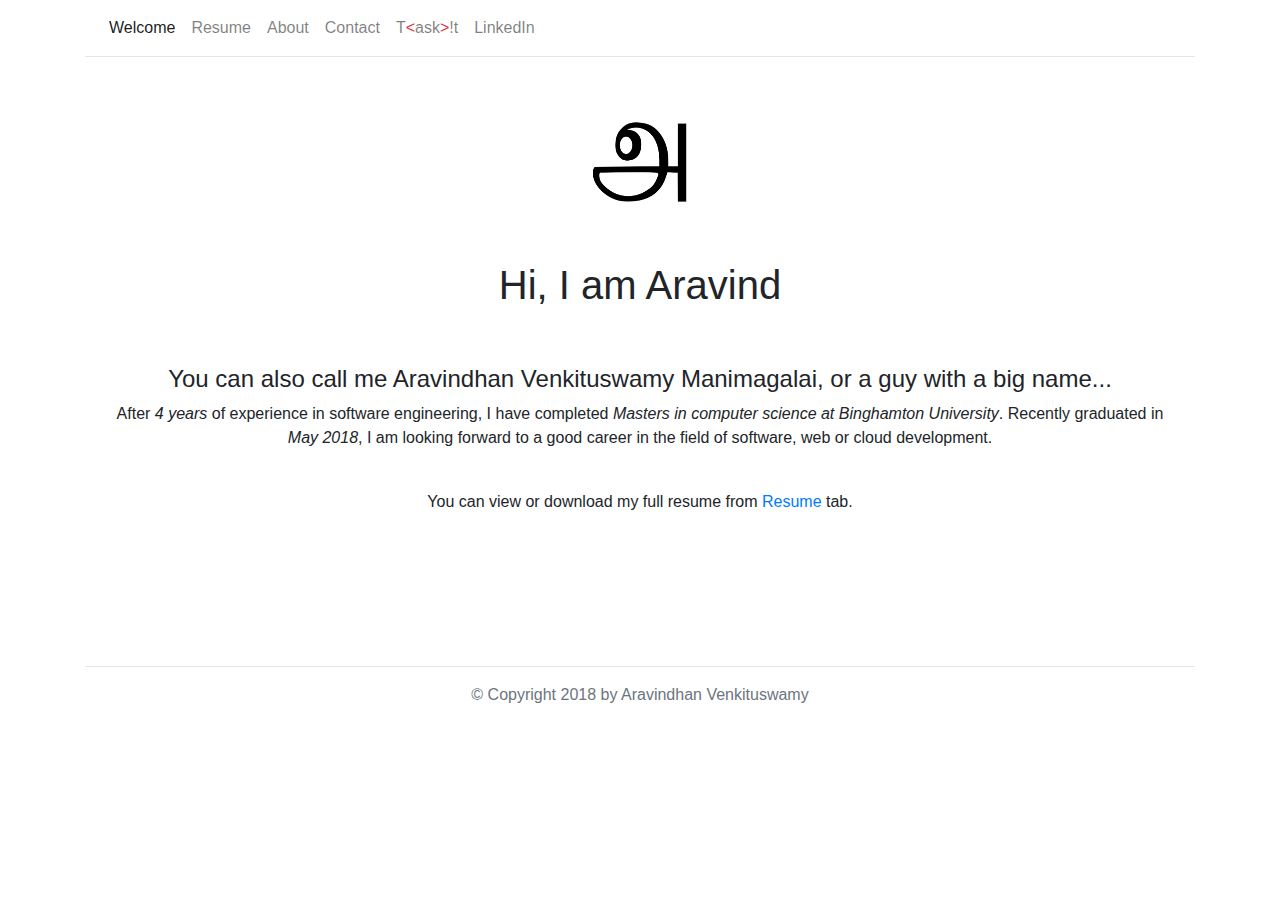
==== index.html @ 34bf50d7 "Resume Change" ====
<!doctype html>
<html lang="en">
  <head>
    <!-- Required meta tags -->
    <meta charset="utf-8">
    <meta http-equiv="X-UA-Compatible" content="IE=edge">
    <meta name="viewport" content="width=device-width, initial-scale=1, shrink-to-fit=no">
    <meta name="Aravind's Resume" lang="en" content="Resume">
    <meta name="Aravindhan_V_M" content="Graduate student at SUNY Binghamton">

    <link rel="shortcut icon" href="images/அ.png" />

    <!-- Bootstrap CSS -->
    <link rel="stylesheet" href="https://maxcdn.bootstrapcdn.com/bootstrap/4.0.0/css/bootstrap.min.css" integrity="sha384-Gn5384xqQ1aoWXA+058RXPxPg6fy4IWvTNh0E263XmFcJlSAwiGgFAW/dAiS6JXm" crossorigin="anonymous">

    <link rel="stylesheet" href="stylesheets/style.css">

    <title>Aravind's Resume</title>
  </head>
  <body>
    <div class="container">
      <main>
        <nav class="navbar navbar-expand-lg navbar-light">
          
          <button class="navbar-toggler" type="button" data-toggle="collapse" data-target="#navbarNavAltMarkup" aria-controls="navbarNavAltMarkup" aria-expanded="false" aria-label="Toggle navigation">
            <span class="navbar-toggler-icon"></span>
          </button>
          <div class="collapse navbar-collapse" id="navbarNavAltMarkup">
            <div class="nav navbar-nav" id="nav-tab" role="tablist">

              <a class="nav-item nav-link active" id="nav-welcome-tab" data-toggle="tab" href="#nav-welcome" role="tab" aria-controls="nav-welcome" aria-selected="true">Welcome</a>

              <a class="nav-item nav-link" id="nav-resume-tab" data-toggle="tab" href="#nav-resume" role="tab" aria-controls="nav-resume" aria-selected="false">Resume</a>
              
              <a class="nav-item nav-link" id="nav-about-tab" data-toggle="tab" href="#nav-about" role="tab" aria-controls="nav-about" aria-selected="false">About</a>

              <a class="nav-item nav-link" id="nav-contact-tab" data-toggle="tab" href="#nav-contact" role="tab" aria-controls="nav-contact" aria-selected="false">Contact</a>

              <!--<a class="nav-link primary" href="https://github.com/aravindwithu" target="_blank">GitHub</a>-->
              <a class="nav-link primary" href="https://github.com/aravindwithu/task-it" target="_blank">
                T<span class="text-danger">&#60;</span>ask<span class="text-danger">&#62;</span>!t
              </a>
              <a class="nav-link primary" href="https://www.linkedin.com/in/aravind-venkit/" target="_blank">LinkedIn</a>
            </div>
          </div>
        </nav>
        <hr class="mt-0"></hr>
        <div class="tab-content" id="nav-tabContent">
          <div class="tab-pane fade show active" id="nav-welcome" role="tabpanel" aria-labelledby="nav-welcome-tab">
            <div class="container text-center">
              <div>
                <img id="imgH" class="img-h" onmouseover="imgH_over()" onmouseout="imgH_out()" src="images/அ.png"  alt="first letter of the name image">
              </div>
              <p class="h1 p-5">Hi, I am Aravind</p>
              <p class="h4">
                You can also call me Aravindhan Venkituswamy Manimagalai, or a guy with a big name...
              </p>

              <p>
                After <i>4 years</i> of experience in software engineering, I have completed <i>Masters in computer science at Binghamton University</i>. Recently graduated in <i>May 2018</i>, I am looking forward to a good career in the field of software, web or cloud development.
              </p>

              <!-- <div class="d-flex flex-row justify-content-around flex-wrap p-4">
                <div class="p-2">
                  <p class="h5 p-3">Languages</p>
                  <p>C#, Javascript</p>
                  <p>C, Java, Python</p>
                  <p>HTML5, CSS3</p>
                </div>
                <div class="p-2">
                  <p class="h5 p-3">Technologies</p>
                  <p>Angular, jQuery, Bootstrap, Ionic2</p>
                  <p>Node.js, ASP.NET (MVC, Web API), Spring Boot</p>
                  <p>SQL Server, MongoDB, Redis, Oracle DB</p>
                </div>
                <div class="p-2">
                  <p class="h5 p-3">Tools</p>
                  <p>Git, VSTS(TFS), CI/CD</p>
                  <p>Kubernetes, Docker, Microservices</p>
                  <p>Azure, GCP, Firebase</p>
                </div>
              </div> -->

              <p class="p-4">
                You can view or download my full resume from 
                <a href="#nav-resume" onclick="openTab(event,'nav-resume-tab')">Resume</a> tab.
              </p>
            </div>
          </div>

          <div class="tab-pane fade" id="nav-resume" role="tabpanel" aria-labelledby="nav-resume-tab">
            <div class="container">
              
              <div class="embed-responsive embed-responsive-16by9">
                <object class="embed-responsive-item" data="documents/AravindhanVM-Resume.pdf" title="resume">
                  <p class="text-center text-muted bg-warning p-5">
                    Your browser isn't supporting embedded PDF.
                  </p>
                </object>
              </div>
              <p class="text-center p-3">
                If embbeded PDF is not loaded properly, please
                <a href="documents/AravindhanVM-Resume.pdf"> click_here </a>
                to download my resume.
                 
              </p>

            </div>
          </div>

          <div class="tab-pane fade" id="nav-about" role="tabpanel" aria-labelledby="nav-about-tab">
            <div class="container text-justify">
              <h4>Hello,</h4>
              <p>
                I have recently graduated Masters in Computer Science. I have 4 years of extensive experience in the full stack web development, covering all phases of project development including business requirements analysis, architectural design, user interface design, module - component construction, testing - quality assurance, and implementation.
              </p>
              <p>
                During my employment at Tech Mahindra, I worked for a European client named Plan International, an NGO for the protection of orphaned children. In addition to full stack web application development tasks, I am also in charge financial module, where more than 5 million transactions are made every month. I have recently completed my internship based on hybrid mobile app development. Currently working for Radixlink as full stack developer based on Angular and Node.js.
              </p>
              <p>
                As part of my Masters in Computer Science program, I have worked on cutting-edge technologies such as Kubernetes, Docker, Microservices, Google Cloud and data mining. I am looking forward to paving my future profession based on or similar to the above-mentioned state of the art technologies.
              </p>
              <p>
                More information about me can be obtained from following links:
                <div class="d-flex flex-row justify-content-start">
                  <div style="width: 10%" class="p-2">LinkedIn: </div>
                  <div class="p-2"><a href="https://www.linkedin.com/in/aravind-venkit" target="_blank">https://www.linkedin.com/in/aravind-venkit</a></div>
                </div>
                <div class="d-flex flex-row justify-content-start">
                  <div style="width: 10%" class="p-2">GitHub: </div>
                  <div class="p-2"><a href="https://github.com/aravindwithu" target="_blank">https://github.com/aravindwithu</a></div>
                </div>
              </p>
              <P>
                I am a good team player, deterministic & reliable in getting the job done on time. Learning is an important part of my profession, so I keep track of websites like <a href="https://techcrunch.com/" target="_blank">techcrunch.com</a>, <a href="https://www.wired.com/" target="_blank">wired.com</a>, and  <a href="https://www.theverge.com/" target="_blank">theverge.com</a> for latest information and ideas.
                As I said all, I am confident that I can perform any given job with at most dedication. Please feel free to contact me for any further information about me. Thank you for your time—I look forward to learning more about the available opportunities!
              </P>
              <p>
                Sincerely,
                <br/>
              Aravindhan Venkituswamy
              </p>
            </div>
          </div>

          <div class="tab-pane fade" id="nav-contact" role="tabpanel" aria-labelledby="nav-contact-tab">
            <div class="container">
              <p>Phone: <span style="color:red">(607) 232-9492</span></p>
              <p>Email: <a href="mailto:avenkit2@binghamton.edu">avenkit2@binghamton.edu</a></p>
              <hr/>
              <div class="container" id="ct-form">
                <p>Please fill your details in the given form to contact me.</p>
         
                <div class="form-group">
                  <label for="ct-email">Email</label>
                  <input type="email" class="form-control" id="ct-email" aria-describedby="emailHelp" placeholder="Enter email">
                  <small id="emailHelp" class="form-text text-muted">
                    Your email will never be shared with anyone else.
                  </small>
                  <small id = "ct-err-email_mand" class="form-text text-danger">
                    ! Please enter your email, its mandatory.
                  </small>
                  <small id = "ct-err-valid_email" class="form-text text-danger">
                    ! Please enter a valid email. 
                  </small>
                </div>

                <div class="form-group">
                  <label for="ct-name">Name</label>
                  <input class="form-control" type="text" id="ct-name" placeholder="Enter Name">
                  <small id = "ct-err-name_mand" class="form-text text-danger">
                    ! Please enter your name, its mandatory.
                  </small>
                </div>

                <div class="form-group">
                  <label for="ct-subject" >Subject</label>
                  <input class="form-control" type="text" id="ct-subject" placeholder="Enter Subject">
                </div>

                <div class="form-group">
                  <label for="ct-message" >Message</label>
                  <textarea class="form-control" id="ct-message" placeholder="Enter Message" rows="5"></textarea>
                </div>

                <div class="form-group">
                  <button type="submit" id="ct-submit" class="btn btn-primary" onclick="initMail()">Submit</button>
                </div>

              </div>
              
              <img id="ct-sending" class="img-fluid" src="images/inProg.gif" alt="sending...">
              
              <div class="p-5 text-center" id="ct-sent">
                <div class="p-5"></div>
                <p>:-) Thank you for contacting me!</p>
                <p>Your message is recived, I will contact you shortly.</p>
                <div class="p-5"></div>
              </div>
              
            </div>
          </div>
        </div>
      </main>
      <hr/>
      <footer class="text-muted text-center mb-3">
        &copy; Copyright 2018 by Aravindhan Venkituswamy
      </footer>
    </div>

    <script type="text/javascript" src="https://cdn.emailjs.com/dist/email.min.js"></script>

    <!-- Optional JavaScript -->
    <!-- jQuery first, then Popper.js, then Bootstrap JS -->
    <script src="https://code.jquery.com/jquery-3.2.1.slim.min.js" integrity="sha384-KJ3o2DKtIkvYIK3UENzmM7KCkRr/rE9/Qpg6aAZGJwFDMVNA/GpGFF93hXpG5KkN" crossorigin="anonymous"></script>
    
   <!--<script src="https://cdnjs.cloudflare.com/ajax/libs/popper.js/1.12.9/umd/popper.min.js" integrity="sha384-ApNbgh9B+Y1QKtv3Rn7W3mgPxhU9K/ScQsAP7hUibX39j7fakFPskvXusvfa0b4Q" crossorigin="anonymous"></script>-->
    
    <script src="https://maxcdn.bootstrapcdn.com/bootstrap/4.0.0/js/bootstrap.min.js" integrity="sha384-JZR6Spejh4U02d8jOt6vLEHfe/JQGiRRSQQxSfFWpi1MquVdAyjUar5+76PVCmYl" crossorigin="anonymous"></script>

    <script src="scripts/scripts.js" type="text/javascript"></script>
  </body>
</html>
---- stylesheets/style.css ----
p{
	font-size: 1rem;
}

main{
	min-height: 650px;
}

.img-h{
	margin-top: 40px;
	height: 100px;
	width: 100px;
}
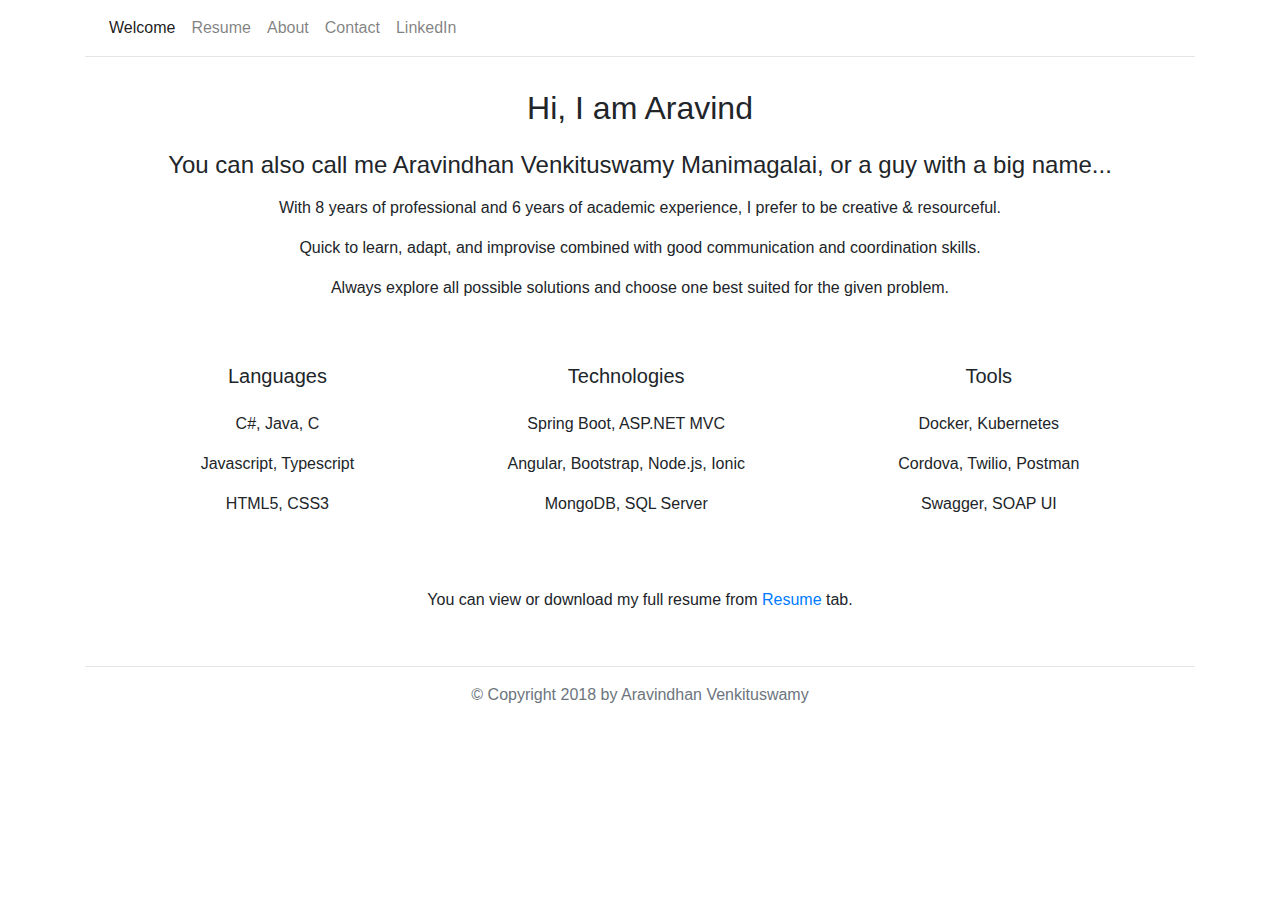
==== commit 4ec6f027: "2022 changes" ====
--- a/index.html
+++ b/index.html
@@ -7,15 +7,13 @@
     <meta name="viewport" content="width=device-width, initial-scale=1, shrink-to-fit=no">
     <meta name="Aravind's Resume" lang="en" content="Resume">
     <meta name="Aravindhan_V_M" content="Graduate student at SUNY Binghamton">
-
-    <link rel="shortcut icon" href="images/அ.png" />
+    <title>Aravind's Resume</title>
 
     <!-- Bootstrap CSS -->
     <link rel="stylesheet" href="https://maxcdn.bootstrapcdn.com/bootstrap/4.0.0/css/bootstrap.min.css" integrity="sha384-Gn5384xqQ1aoWXA+058RXPxPg6fy4IWvTNh0E263XmFcJlSAwiGgFAW/dAiS6JXm" crossorigin="anonymous">
 
     <link rel="stylesheet" href="stylesheets/style.css">
-
-    <title>Aravind's Resume</title>
+    
   </head>
   <body>
     <div class="container">
@@ -37,10 +35,9 @@
               <a class="nav-item nav-link" id="nav-contact-tab" data-toggle="tab" href="#nav-contact" role="tab" aria-controls="nav-contact" aria-selected="false">Contact</a>
 
               <!--<a class="nav-link primary" href="https://github.com/aravindwithu" target="_blank">GitHub</a>-->
-              <a class="nav-link primary" href="https://github.com/aravindwithu/task-it" target="_blank">
-                T<span class="text-danger">&#60;</span>ask<span class="text-danger">&#62;</span>!t
-              </a>
+
               <a class="nav-link primary" href="https://www.linkedin.com/in/aravind-venkit/" target="_blank">LinkedIn</a>
+
             </div>
           </div>
         </nav>
@@ -48,38 +45,35 @@
         <div class="tab-content" id="nav-tabContent">
           <div class="tab-pane fade show active" id="nav-welcome" role="tabpanel" aria-labelledby="nav-welcome-tab">
             <div class="container text-center">
-              <div>
-                <img id="imgH" class="img-h" onmouseover="imgH_over()" onmouseout="imgH_out()" src="images/அ.png"  alt="first letter of the name image">
-              </div>
-              <p class="h1 p-5">Hi, I am Aravind</p>
+              <p class="h2 p-3">Hi, I am Aravind</p>
               <p class="h4">
                 You can also call me Aravindhan Venkituswamy Manimagalai, or a guy with a big name...
               </p>
-
-              <p>
-                After <i>4 years</i> of experience in software engineering, I have completed <i>Masters in computer science at Binghamton University</i>. Recently graduated in <i>May 2018</i>, I am looking forward to a good career in the field of software, web or cloud development.
-              </p>
-
-              <!-- <div class="d-flex flex-row justify-content-around flex-wrap p-4">
+              <p>
+                <p>With 8 years of professional and 6 years of academic experience, I prefer to be creative & resourceful.</p>
+                <p>Quick to learn, adapt, and improvise combined with good communication and coordination skills.</p>
+                <p>Always explore all possible solutions and choose one best suited for the given problem.</p>
+              </p>
+              <div class="d-flex flex-row justify-content-around flex-wrap p-4">
                 <div class="p-2">
                   <p class="h5 p-3">Languages</p>
-                  <p>C#, Javascript</p>
-                  <p>C, Java, Python</p>
+                  <p>C#, Java, C</p>
+                  <p>Javascript, Typescript</p>
                   <p>HTML5, CSS3</p>
                 </div>
                 <div class="p-2">
                   <p class="h5 p-3">Technologies</p>
-                  <p>Angular, jQuery, Bootstrap, Ionic2</p>
-                  <p>Node.js, ASP.NET (MVC, Web API), Spring Boot</p>
-                  <p>SQL Server, MongoDB, Redis, Oracle DB</p>
+                  <p>Spring Boot, ASP.NET MVC</p>
+                  <p>Angular, Bootstrap, Node.js, Ionic</p>
+                  <p>MongoDB, SQL Server</p>
                 </div>
                 <div class="p-2">
                   <p class="h5 p-3">Tools</p>
-                  <p>Git, VSTS(TFS), CI/CD</p>
-                  <p>Kubernetes, Docker, Microservices</p>
-                  <p>Azure, GCP, Firebase</p>
-                </div>
-              </div> -->
+                  <p>Docker, Kubernetes</p>
+                  <p>Cordova, Twilio, Postman</p>
+                  <p>Swagger, SOAP UI</p>
+                </div>
+              </div>
 
               <p class="p-4">
                 You can view or download my full resume from 
@@ -112,28 +106,28 @@
             <div class="container text-justify">
               <h4>Hello,</h4>
               <p>
-                I have recently graduated Masters in Computer Science. I have 4 years of extensive experience in the full stack web development, covering all phases of project development including business requirements analysis, architectural design, user interface design, module - component construction, testing - quality assurance, and implementation.
-              </p>
-              <p>
-                During my employment at Tech Mahindra, I worked for a European client named Plan International, an NGO for the protection of orphaned children. In addition to full stack web application development tasks, I am also in charge financial module, where more than 5 million transactions are made every month. I have recently completed my internship based on hybrid mobile app development. Currently working for Radixlink as full stack developer based on Angular and Node.js.
-              </p>
-              <p>
-                As part of my Masters in Computer Science program, I have worked on cutting-edge technologies such as Kubernetes, Docker, Microservices, Google Cloud and data mining. I am looking forward to paving my future profession based on or similar to the above-mentioned state of the art technologies.
-              </p>
-              <p>
-                More information about me can be obtained from following links:
-                <div class="d-flex flex-row justify-content-start">
-                  <div style="width: 10%" class="p-2">LinkedIn: </div>
-                  <div class="p-2"><a href="https://www.linkedin.com/in/aravind-venkit" target="_blank">https://www.linkedin.com/in/aravind-venkit</a></div>
-                </div>
-                <div class="d-flex flex-row justify-content-start">
-                  <div style="width: 10%" class="p-2">GitHub: </div>
-                  <div class="p-2"><a href="https://github.com/aravindwithu" target="_blank">https://github.com/aravindwithu</a></div>
-                </div>
+                I am actively exploring new opportunities as a senior full-stack engineer. While I have a strong background in Computer Science, my emphasis is on Software Engineering, Web & Cloud development.
+              </p>
+              <p>
+                I have 8 years of professional and 6 years of academic experience in the software and web technologies covering all phases of the project and I am a good team player, deterministic & reliable in getting the job done on time. Further, to keep in track, one has to track the latest news, particularly it’s kind of mandate in the tech world, and so I follow all the tech news from websites like <a href="https://news.ycombinator.com" target="_blank">hacker news</a>, <a href="https://www.theverge.com" target="_blank">verge</a>, <a href="https://www.wired.com" target="_blank">wired</a>.
+              </p>
+              <p>
+                To take up a job and to finish it in time with all required attributes as well as attention to all the required details requires the discipline of a leader and I believe, I possess the same quality. Following are few words from my supervisors (<a href="https://www.linkedin.com/in/aravind-venkit/" target="_blank">LinkedIn</a>)
+
+                <blockquote class="blockquote">
+                  <p class="mb-0 text-center">“Aravind worked as a software developer on a small team in Tech Mahindra that developed software for Plan International. Aravind exhibited a professionalism and willingness for self-improvement that was welcome within the team and he was always a pleasure with whom to work and interact.”</p>
+                  <footer class="blockquote-footer text-right"> Barry Newton, <cite title="Barry Newton">Product Manager, Newtonomy</cite></footer>
+                </blockquote>
+
+                <blockquote class="blockquote">
+                  <p class="mb-0 text-center">"He is a very talented associate and it’s a great pleasure to have him as a team member, he is always keen in implementing the latest technologies in the project and he is able to monitor his peers very well."</p>
+              
+                  <footer class="blockquote-footer text-right"> <cite title="Aravindkumar"> Aravindkumar Murthy, Project Lead, Tech Mahindra</cite></footer>
+                </blockquote>
+
               </p>
               <P>
-                I am a good team player, deterministic & reliable in getting the job done on time. Learning is an important part of my profession, so I keep track of websites like <a href="https://techcrunch.com/" target="_blank">techcrunch.com</a>, <a href="https://www.wired.com/" target="_blank">wired.com</a>, and  <a href="https://www.theverge.com/" target="_blank">theverge.com</a> for latest information and ideas.
-                As I said all, I am confident that I can perform any given job with at most dedication. Please feel free to contact me for any further information about me. Thank you for your time—I look forward to learning more about the available opportunities!
+                As I said all, I am confident that I can perform any given job with at most dedication. Please feel free to call me at <span style="color:red">(607) 232-9492</span> and email me at <a href="mailto:avenkit2@binghamton.edu">avenkit2@binghamton.edu</a>. Thank you for your time — I look forward to learning more about the available opportunities!
               </P>
               <p>
                 Sincerely,
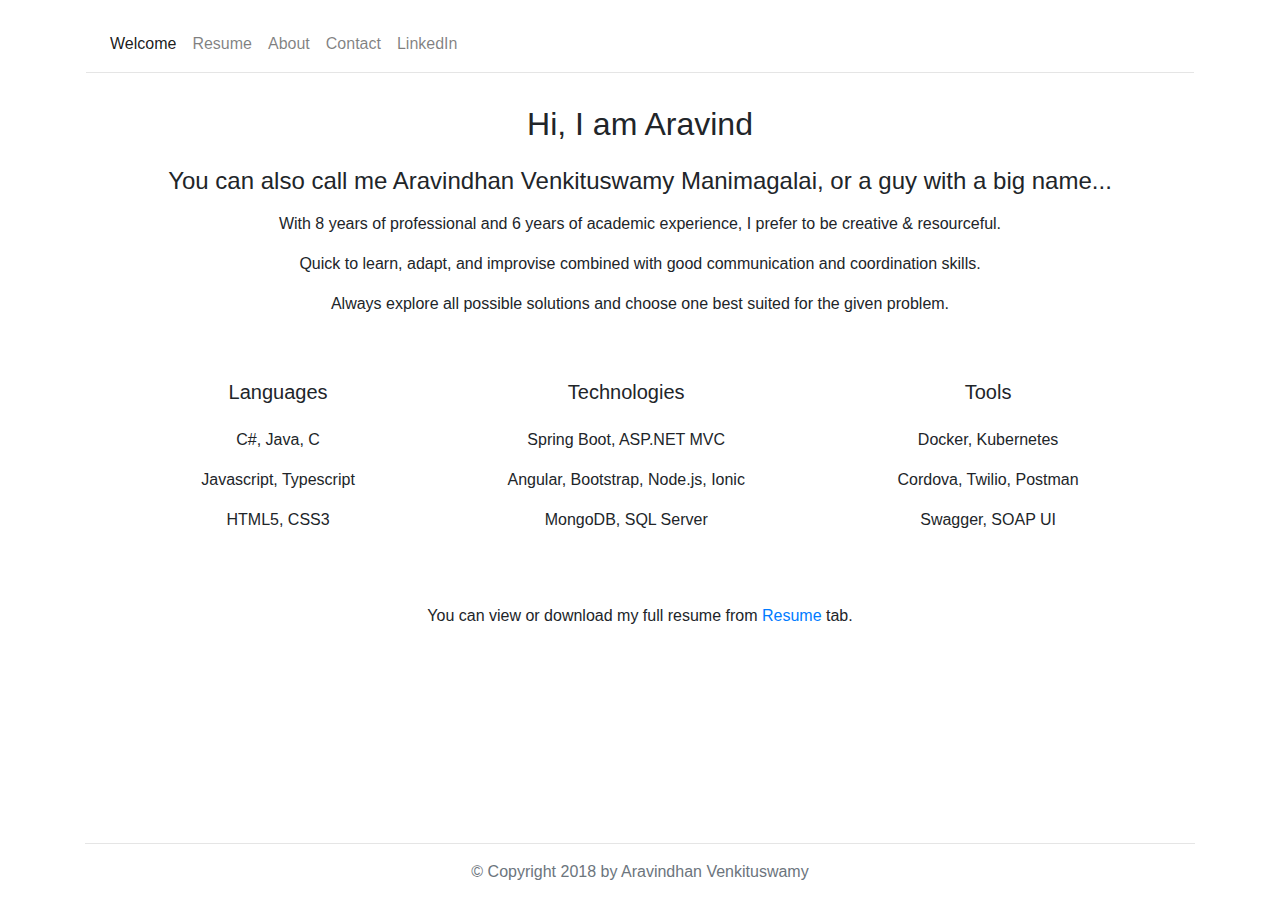
==== commit 119478f5: "2022 changes2" ====
--- a/index.html
+++ b/index.html
@@ -8,200 +8,193 @@
     <meta name="Aravind's Resume" lang="en" content="Resume">
     <meta name="Aravindhan_V_M" content="Graduate student at SUNY Binghamton">
     <title>Aravind's Resume</title>
-
     <!-- Bootstrap CSS -->
     <link rel="stylesheet" href="https://maxcdn.bootstrapcdn.com/bootstrap/4.0.0/css/bootstrap.min.css" integrity="sha384-Gn5384xqQ1aoWXA+058RXPxPg6fy4IWvTNh0E263XmFcJlSAwiGgFAW/dAiS6JXm" crossorigin="anonymous">
-
     <link rel="stylesheet" href="stylesheets/style.css">
-    
   </head>
   <body>
-    <div class="container">
-      <main>
-        <nav class="navbar navbar-expand-lg navbar-light">
+  <main class="container position-relative w-100 p-3">
+    <nav class="navbar navbar-expand-lg navbar-light">
+      <button class="navbar-toggler" type="button" data-toggle="collapse" data-target="#navbarNavAltMarkup" aria-controls="navbarNavAltMarkup" aria-expanded="false" aria-label="Toggle navigation">
+        <span class="navbar-toggler-icon"></span>
+      </button>
+      <div class="collapse navbar-collapse" id="navbarNavAltMarkup">
+        <div class="nav navbar-nav" id="nav-tab" role="tablist">
+
+          <a class="nav-item nav-link active" id="nav-welcome-tab" data-toggle="tab" href="#nav-welcome" role="tab" aria-controls="nav-welcome" aria-selected="true">Welcome</a>
+
+          <a class="nav-item nav-link" id="nav-resume-tab" data-toggle="tab" href="#nav-resume" role="tab" aria-controls="nav-resume" aria-selected="false">Resume</a>
           
-          <button class="navbar-toggler" type="button" data-toggle="collapse" data-target="#navbarNavAltMarkup" aria-controls="navbarNavAltMarkup" aria-expanded="false" aria-label="Toggle navigation">
-            <span class="navbar-toggler-icon"></span>
-          </button>
-          <div class="collapse navbar-collapse" id="navbarNavAltMarkup">
-            <div class="nav navbar-nav" id="nav-tab" role="tablist">
-
-              <a class="nav-item nav-link active" id="nav-welcome-tab" data-toggle="tab" href="#nav-welcome" role="tab" aria-controls="nav-welcome" aria-selected="true">Welcome</a>
-
-              <a class="nav-item nav-link" id="nav-resume-tab" data-toggle="tab" href="#nav-resume" role="tab" aria-controls="nav-resume" aria-selected="false">Resume</a>
-              
-              <a class="nav-item nav-link" id="nav-about-tab" data-toggle="tab" href="#nav-about" role="tab" aria-controls="nav-about" aria-selected="false">About</a>
-
-              <a class="nav-item nav-link" id="nav-contact-tab" data-toggle="tab" href="#nav-contact" role="tab" aria-controls="nav-contact" aria-selected="false">Contact</a>
-
-              <!--<a class="nav-link primary" href="https://github.com/aravindwithu" target="_blank">GitHub</a>-->
-
-              <a class="nav-link primary" href="https://www.linkedin.com/in/aravind-venkit/" target="_blank">LinkedIn</a>
-
-            </div>
-          </div>
-        </nav>
-        <hr class="mt-0"></hr>
-        <div class="tab-content" id="nav-tabContent">
-          <div class="tab-pane fade show active" id="nav-welcome" role="tabpanel" aria-labelledby="nav-welcome-tab">
-            <div class="container text-center">
-              <p class="h2 p-3">Hi, I am Aravind</p>
-              <p class="h4">
-                You can also call me Aravindhan Venkituswamy Manimagalai, or a guy with a big name...
-              </p>
-              <p>
-                <p>With 8 years of professional and 6 years of academic experience, I prefer to be creative & resourceful.</p>
-                <p>Quick to learn, adapt, and improvise combined with good communication and coordination skills.</p>
-                <p>Always explore all possible solutions and choose one best suited for the given problem.</p>
-              </p>
-              <div class="d-flex flex-row justify-content-around flex-wrap p-4">
-                <div class="p-2">
-                  <p class="h5 p-3">Languages</p>
-                  <p>C#, Java, C</p>
-                  <p>Javascript, Typescript</p>
-                  <p>HTML5, CSS3</p>
-                </div>
-                <div class="p-2">
-                  <p class="h5 p-3">Technologies</p>
-                  <p>Spring Boot, ASP.NET MVC</p>
-                  <p>Angular, Bootstrap, Node.js, Ionic</p>
-                  <p>MongoDB, SQL Server</p>
-                </div>
-                <div class="p-2">
-                  <p class="h5 p-3">Tools</p>
-                  <p>Docker, Kubernetes</p>
-                  <p>Cordova, Twilio, Postman</p>
-                  <p>Swagger, SOAP UI</p>
-                </div>
-              </div>
-
-              <p class="p-4">
-                You can view or download my full resume from 
-                <a href="#nav-resume" onclick="openTab(event,'nav-resume-tab')">Resume</a> tab.
-              </p>
-            </div>
-          </div>
-
-          <div class="tab-pane fade" id="nav-resume" role="tabpanel" aria-labelledby="nav-resume-tab">
-            <div class="container">
-              
-              <div class="embed-responsive embed-responsive-16by9">
-                <object class="embed-responsive-item" data="documents/AravindhanVM-Resume.pdf" title="resume">
-                  <p class="text-center text-muted bg-warning p-5">
-                    Your browser isn't supporting embedded PDF.
-                  </p>
-                </object>
-              </div>
-              <p class="text-center p-3">
-                If embbeded PDF is not loaded properly, please
-                <a href="documents/AravindhanVM-Resume.pdf"> click_here </a>
-                to download my resume.
-                 
-              </p>
-
-            </div>
-          </div>
-
-          <div class="tab-pane fade" id="nav-about" role="tabpanel" aria-labelledby="nav-about-tab">
-            <div class="container text-justify">
-              <h4>Hello,</h4>
-              <p>
-                I am actively exploring new opportunities as a senior full-stack engineer. While I have a strong background in Computer Science, my emphasis is on Software Engineering, Web & Cloud development.
-              </p>
-              <p>
-                I have 8 years of professional and 6 years of academic experience in the software and web technologies covering all phases of the project and I am a good team player, deterministic & reliable in getting the job done on time. Further, to keep in track, one has to track the latest news, particularly it’s kind of mandate in the tech world, and so I follow all the tech news from websites like <a href="https://news.ycombinator.com" target="_blank">hacker news</a>, <a href="https://www.theverge.com" target="_blank">verge</a>, <a href="https://www.wired.com" target="_blank">wired</a>.
-              </p>
-              <p>
-                To take up a job and to finish it in time with all required attributes as well as attention to all the required details requires the discipline of a leader and I believe, I possess the same quality. Following are few words from my supervisors (<a href="https://www.linkedin.com/in/aravind-venkit/" target="_blank">LinkedIn</a>)
-
-                <blockquote class="blockquote">
-                  <p class="mb-0 text-center">“Aravind worked as a software developer on a small team in Tech Mahindra that developed software for Plan International. Aravind exhibited a professionalism and willingness for self-improvement that was welcome within the team and he was always a pleasure with whom to work and interact.”</p>
-                  <footer class="blockquote-footer text-right"> Barry Newton, <cite title="Barry Newton">Product Manager, Newtonomy</cite></footer>
-                </blockquote>
-
-                <blockquote class="blockquote">
-                  <p class="mb-0 text-center">"He is a very talented associate and it’s a great pleasure to have him as a team member, he is always keen in implementing the latest technologies in the project and he is able to monitor his peers very well."</p>
-              
-                  <footer class="blockquote-footer text-right"> <cite title="Aravindkumar"> Aravindkumar Murthy, Project Lead, Tech Mahindra</cite></footer>
-                </blockquote>
-
-              </p>
-              <P>
-                As I said all, I am confident that I can perform any given job with at most dedication. Please feel free to call me at <span style="color:red">(607) 232-9492</span> and email me at <a href="mailto:avenkit2@binghamton.edu">avenkit2@binghamton.edu</a>. Thank you for your time — I look forward to learning more about the available opportunities!
-              </P>
-              <p>
-                Sincerely,
-                <br/>
-              Aravindhan Venkituswamy
-              </p>
-            </div>
-          </div>
-
-          <div class="tab-pane fade" id="nav-contact" role="tabpanel" aria-labelledby="nav-contact-tab">
-            <div class="container">
-              <p>Phone: <span style="color:red">(607) 232-9492</span></p>
-              <p>Email: <a href="mailto:avenkit2@binghamton.edu">avenkit2@binghamton.edu</a></p>
-              <hr/>
-              <div class="container" id="ct-form">
-                <p>Please fill your details in the given form to contact me.</p>
-         
-                <div class="form-group">
-                  <label for="ct-email">Email</label>
-                  <input type="email" class="form-control" id="ct-email" aria-describedby="emailHelp" placeholder="Enter email">
-                  <small id="emailHelp" class="form-text text-muted">
-                    Your email will never be shared with anyone else.
-                  </small>
-                  <small id = "ct-err-email_mand" class="form-text text-danger">
-                    ! Please enter your email, its mandatory.
-                  </small>
-                  <small id = "ct-err-valid_email" class="form-text text-danger">
-                    ! Please enter a valid email. 
-                  </small>
-                </div>
-
-                <div class="form-group">
-                  <label for="ct-name">Name</label>
-                  <input class="form-control" type="text" id="ct-name" placeholder="Enter Name">
-                  <small id = "ct-err-name_mand" class="form-text text-danger">
-                    ! Please enter your name, its mandatory.
-                  </small>
-                </div>
-
-                <div class="form-group">
-                  <label for="ct-subject" >Subject</label>
-                  <input class="form-control" type="text" id="ct-subject" placeholder="Enter Subject">
-                </div>
-
-                <div class="form-group">
-                  <label for="ct-message" >Message</label>
-                  <textarea class="form-control" id="ct-message" placeholder="Enter Message" rows="5"></textarea>
-                </div>
-
-                <div class="form-group">
-                  <button type="submit" id="ct-submit" class="btn btn-primary" onclick="initMail()">Submit</button>
-                </div>
-
-              </div>
-              
-              <img id="ct-sending" class="img-fluid" src="images/inProg.gif" alt="sending...">
-              
-              <div class="p-5 text-center" id="ct-sent">
-                <div class="p-5"></div>
-                <p>:-) Thank you for contacting me!</p>
-                <p>Your message is recived, I will contact you shortly.</p>
-                <div class="p-5"></div>
-              </div>
-              
-            </div>
-          </div>
-        </div>
-      </main>
-      <hr/>
-      <footer class="text-muted text-center mb-3">
-        &copy; Copyright 2018 by Aravindhan Venkituswamy
-      </footer>
+          <a class="nav-item nav-link" id="nav-about-tab" data-toggle="tab" href="#nav-about" role="tab" aria-controls="nav-about" aria-selected="false">About</a>
+
+          <a class="nav-item nav-link" id="nav-contact-tab" data-toggle="tab" href="#nav-contact" role="tab" aria-controls="nav-contact" aria-selected="false">Contact</a>
+
+          <!--<a class="nav-link primary" href="https://github.com/aravindwithu" target="_blank">GitHub</a>-->
+
+          <a class="nav-link primary" href="https://www.linkedin.com/in/aravind-venkit/" target="_blank">LinkedIn</a>
+
+        </div>
+      </div>
+    </nav>
+    <hr class="mt-0"></hr>
+    <div class="tab-content" id="nav-tabContent">
+        <div class="tab-pane fade show active" id="nav-welcome" role="tabpanel" aria-labelledby="nav-welcome-tab">
+          <div class="container-fluid text-center">
+            <p class="h2 p-3">Hi, I am Aravind</p>
+            <p class="h4">
+              You can also call me Aravindhan Venkituswamy Manimagalai, or a guy with a big name...
+            </p>
+            <p>
+              <p>With 8 years of professional and 6 years of academic experience, I prefer to be creative & resourceful.</p>
+              <p>Quick to learn, adapt, and improvise combined with good communication and coordination skills.</p>
+              <p>Always explore all possible solutions and choose one best suited for the given problem.</p>
+            </p>
+            <div class="d-flex flex-row justify-content-around flex-wrap p-4">
+              <div class="p-2">
+                <p class="h5 p-3">Languages</p>
+                <p>C#, Java, C</p>
+                <p>Javascript, Typescript</p>
+                <p>HTML5, CSS3</p>
+              </div>
+              <div class="p-2">
+                <p class="h5 p-3">Technologies</p>
+                <p>Spring Boot, ASP.NET MVC</p>
+                <p>Angular, Bootstrap, Node.js, Ionic</p>
+                <p>MongoDB, SQL Server</p>
+              </div>
+              <div class="p-2">
+                <p class="h5 p-3">Tools</p>
+                <p>Docker, Kubernetes</p>
+                <p>Cordova, Twilio, Postman</p>
+                <p>Swagger, SOAP UI</p>
+              </div>
+            </div>
+
+            <p class="p-4">
+              You can view or download my full resume from 
+              <a href="#nav-resume" onclick="openTab(event,'nav-resume-tab')">Resume</a> tab.
+            </p>
+          </div>
+        </div>
+
+        <div class="tab-pane fade" id="nav-resume" role="tabpanel" aria-labelledby="nav-resume-tab">
+          <div class="container">
+            
+            <div class="embed-responsive embed-responsive-16by9">
+              <object class="embed-responsive-item" data="documents/AravindhanVM-Resume.pdf" title="resume">
+                <p class="text-center text-muted bg-warning p-5">
+                  Your browser isn't supporting embedded PDF.
+                </p>
+              </object>
+            </div>
+            <p class="text-center p-3">
+              If embbeded PDF is not loaded properly, please
+              <a href="documents/AravindhanVM-Resume.pdf"> click_here </a>
+              to download my resume.
+            </p>
+
+          </div>
+        </div>
+
+        <div class="tab-pane fade" id="nav-about" role="tabpanel" aria-labelledby="nav-about-tab">
+          <div class="container text-justify">
+            <h4>Hello,</h4>
+            <p>
+              I am actively exploring new opportunities as a senior full-stack engineer. While I have a strong background in Computer Science, my emphasis is on Software Engineering, Web & Cloud development.
+            </p>
+            <p>
+              I have 8 years of professional and 6 years of academic experience in the software and web technologies covering all phases of the project and I am a good team player, deterministic & reliable in getting the job done on time. Further, to keep in track, one has to track the latest news, particularly it’s kind of mandate in the tech world, and so I follow all the tech news from websites like <a href="https://news.ycombinator.com" target="_blank">hacker news</a>, <a href="https://www.theverge.com" target="_blank">verge</a>, <a href="https://www.wired.com" target="_blank">wired</a>.
+            </p>
+            <p>
+              To take up a job and to finish it in time with all required attributes as well as attention to all the required details requires the discipline of a leader and I believe, I possess the same quality. Following are few words from my supervisors (<a href="https://www.linkedin.com/in/aravind-venkit/" target="_blank">LinkedIn</a>)
+
+              <blockquote class="blockquote">
+                <p class="mb-0 text-center">“Aravind worked as a software developer on a small team in Tech Mahindra that developed software for Plan International. Aravind exhibited a professionalism and willingness for self-improvement that was welcome within the team and he was always a pleasure with whom to work and interact.”</p>
+                <footer class="blockquote-footer text-right"> Barry Newton, <cite title="Barry Newton">Product Manager, Newtonomy</cite></footer>
+              </blockquote>
+
+              <blockquote class="blockquote">
+                <p class="mb-0 text-center">"He is a very talented associate and it’s a great pleasure to have him as a team member, he is always keen in implementing the latest technologies in the project and he is able to monitor his peers very well."</p>
+            
+                <footer class="blockquote-footer text-right"> <cite title="Aravindkumar"> Aravindkumar Murthy, Project Lead, Tech Mahindra</cite></footer>
+              </blockquote>
+
+            </p>
+            <P>
+              As I said all, I am confident that I can perform any given job with at most dedication. Please feel free to call me at <span style="color:red">(607) 232-9492</span> and email me at <a href="mailto:avenkit2@binghamton.edu">avenkit2@binghamton.edu</a>. Thank you for your time — I look forward to learning more about the available opportunities!
+            </P>
+            <p>
+              Sincerely,
+              <br/>
+            Aravindhan Venkituswamy
+            </p>
+          </div>
+        </div>
+
+        <div class="tab-pane fade" id="nav-contact" role="tabpanel" aria-labelledby="nav-contact-tab">
+          <div class="container">
+            <p>Phone: <span style="color:red">(607) 232-9492</span></p>
+            <p>Email: <a href="mailto:avenkit2@binghamton.edu">avenkit2@binghamton.edu</a></p>
+            <hr/>
+            <div class="container" id="ct-form">
+              <p>Please fill your details in the given form to contact me.</p>
+        
+              <div class="form-group">
+                <label for="ct-email">Email</label>
+                <input type="email" class="form-control" id="ct-email" aria-describedby="emailHelp" placeholder="Enter email">
+                <small id="emailHelp" class="form-text text-muted">
+                  Your email will never be shared with anyone else.
+                </small>
+                <small id = "ct-err-email_mand" class="form-text text-danger">
+                  ! Please enter your email, its mandatory.
+                </small>
+                <small id = "ct-err-valid_email" class="form-text text-danger">
+                  ! Please enter a valid email. 
+                </small>
+              </div>
+
+              <div class="form-group">
+                <label for="ct-name">Name</label>
+                <input class="form-control" type="text" id="ct-name" placeholder="Enter Name">
+                <small id = "ct-err-name_mand" class="form-text text-danger">
+                  ! Please enter your name, its mandatory.
+                </small>
+              </div>
+
+              <div class="form-group">
+                <label for="ct-subject" >Subject</label>
+                <input class="form-control" type="text" id="ct-subject" placeholder="Enter Subject">
+              </div>
+
+              <div class="form-group">
+                <label for="ct-message" >Message</label>
+                <textarea class="form-control" id="ct-message" placeholder="Enter Message" rows="5"></textarea>
+              </div>
+
+              <div class="form-group">
+                <button type="submit" id="ct-submit" class="btn btn-primary" onclick="initMail()">Submit</button>
+              </div>
+
+            </div>
+            
+            <img id="ct-sending" class="img-fluid" src="images/inProg.gif" alt="sending...">
+            
+            <div class="p-5 text-center" id="ct-sent">
+              <div class="p-5"></div>
+              <p>:-) Thank you for contacting me!</p>
+              <p>Your message is recived, I will contact you shortly.</p>
+              <div class="p-5"></div>
+            </div>
+            
+          </div>
+        </div>
     </div>
-
+    <div class="container bg-white text-muted text-center fixed-bottom">
+      <hr class="mt-0"></hr>
+        <p>&copy; Copyright 2018 by Aravindhan Venkituswamy</p>
+    </div>
+  </main>
+    
     <script type="text/javascript" src="https://cdn.emailjs.com/dist/email.min.js"></script>
 
     <!-- Optional JavaScript -->
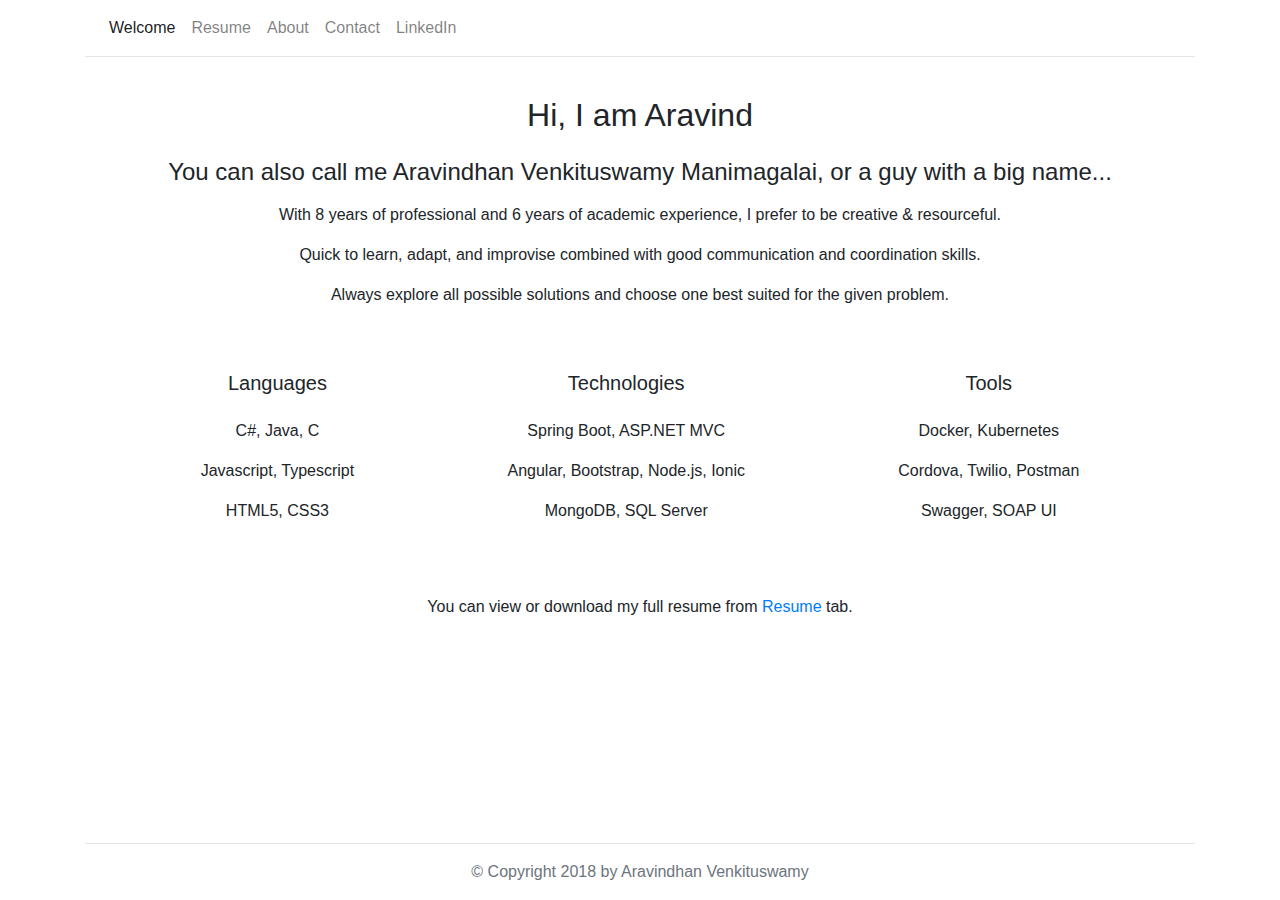
==== commit 4c31dc64: "2022 changes3" ====
--- a/index.html
+++ b/index.html
@@ -13,198 +13,193 @@
     <link rel="stylesheet" href="stylesheets/style.css">
   </head>
   <body>
-  <main class="container position-relative w-100 p-3">
-    <nav class="navbar navbar-expand-lg navbar-light">
-      <button class="navbar-toggler" type="button" data-toggle="collapse" data-target="#navbarNavAltMarkup" aria-controls="navbarNavAltMarkup" aria-expanded="false" aria-label="Toggle navigation">
-        <span class="navbar-toggler-icon"></span>
-      </button>
-      <div class="collapse navbar-collapse" id="navbarNavAltMarkup">
-        <div class="nav navbar-nav" id="nav-tab" role="tablist">
-
-          <a class="nav-item nav-link active" id="nav-welcome-tab" data-toggle="tab" href="#nav-welcome" role="tab" aria-controls="nav-welcome" aria-selected="true">Welcome</a>
-
-          <a class="nav-item nav-link" id="nav-resume-tab" data-toggle="tab" href="#nav-resume" role="tab" aria-controls="nav-resume" aria-selected="false">Resume</a>
-          
-          <a class="nav-item nav-link" id="nav-about-tab" data-toggle="tab" href="#nav-about" role="tab" aria-controls="nav-about" aria-selected="false">About</a>
-
-          <a class="nav-item nav-link" id="nav-contact-tab" data-toggle="tab" href="#nav-contact" role="tab" aria-controls="nav-contact" aria-selected="false">Contact</a>
-
-          <!--<a class="nav-link primary" href="https://github.com/aravindwithu" target="_blank">GitHub</a>-->
-
-          <a class="nav-link primary" href="https://www.linkedin.com/in/aravind-venkit/" target="_blank">LinkedIn</a>
-
-        </div>
-      </div>
-    </nav>
-    <hr class="mt-0"></hr>
-    <div class="tab-content" id="nav-tabContent">
-        <div class="tab-pane fade show active" id="nav-welcome" role="tabpanel" aria-labelledby="nav-welcome-tab">
-          <div class="container-fluid text-center">
-            <p class="h2 p-3">Hi, I am Aravind</p>
-            <p class="h4">
-              You can also call me Aravindhan Venkituswamy Manimagalai, or a guy with a big name...
-            </p>
-            <p>
-              <p>With 8 years of professional and 6 years of academic experience, I prefer to be creative & resourceful.</p>
-              <p>Quick to learn, adapt, and improvise combined with good communication and coordination skills.</p>
-              <p>Always explore all possible solutions and choose one best suited for the given problem.</p>
-            </p>
-            <div class="d-flex flex-row justify-content-around flex-wrap p-4">
-              <div class="p-2">
-                <p class="h5 p-3">Languages</p>
-                <p>C#, Java, C</p>
-                <p>Javascript, Typescript</p>
-                <p>HTML5, CSS3</p>
-              </div>
-              <div class="p-2">
-                <p class="h5 p-3">Technologies</p>
-                <p>Spring Boot, ASP.NET MVC</p>
-                <p>Angular, Bootstrap, Node.js, Ionic</p>
-                <p>MongoDB, SQL Server</p>
-              </div>
-              <div class="p-2">
-                <p class="h5 p-3">Tools</p>
-                <p>Docker, Kubernetes</p>
-                <p>Cordova, Twilio, Postman</p>
-                <p>Swagger, SOAP UI</p>
-              </div>
-            </div>
-
-            <p class="p-4">
-              You can view or download my full resume from 
-              <a href="#nav-resume" onclick="openTab(event,'nav-resume-tab')">Resume</a> tab.
-            </p>
-          </div>
-        </div>
-
-        <div class="tab-pane fade" id="nav-resume" role="tabpanel" aria-labelledby="nav-resume-tab">
-          <div class="container">
+    <header class="container bg-white fixed-top">
+      <nav class="navbar navbar-expand-lg navbar-light">
+        <button class="navbar-toggler" type="button" data-toggle="collapse" data-target="#navbarNavAltMarkup" aria-controls="navbarNavAltMarkup" aria-expanded="false" aria-label="Toggle navigation">
+          <span class="navbar-toggler-icon"></span>
+        </button>
+        <div class="collapse navbar-collapse" id="navbarNavAltMarkup">
+          <div class="nav navbar-nav" id="nav-tab" role="tablist">
+  
+            <a class="nav-item nav-link active" id="nav-welcome-tab" data-toggle="tab" href="#nav-welcome" role="tab" aria-controls="nav-welcome" aria-selected="true">Welcome</a>
+  
+            <a class="nav-item nav-link" id="nav-resume-tab" data-toggle="tab" href="#nav-resume" role="tab" aria-controls="nav-resume" aria-selected="false">Resume</a>
             
-            <div class="embed-responsive embed-responsive-16by9">
-              <object class="embed-responsive-item" data="documents/AravindhanVM-Resume.pdf" title="resume">
-                <p class="text-center text-muted bg-warning p-5">
-                  Your browser isn't supporting embedded PDF.
-                </p>
-              </object>
-            </div>
-            <p class="text-center p-3">
-              If embbeded PDF is not loaded properly, please
-              <a href="documents/AravindhanVM-Resume.pdf"> click_here </a>
-              to download my resume.
-            </p>
-
-          </div>
-        </div>
-
-        <div class="tab-pane fade" id="nav-about" role="tabpanel" aria-labelledby="nav-about-tab">
-          <div class="container text-justify">
-            <h4>Hello,</h4>
-            <p>
-              I am actively exploring new opportunities as a senior full-stack engineer. While I have a strong background in Computer Science, my emphasis is on Software Engineering, Web & Cloud development.
-            </p>
-            <p>
-              I have 8 years of professional and 6 years of academic experience in the software and web technologies covering all phases of the project and I am a good team player, deterministic & reliable in getting the job done on time. Further, to keep in track, one has to track the latest news, particularly it’s kind of mandate in the tech world, and so I follow all the tech news from websites like <a href="https://news.ycombinator.com" target="_blank">hacker news</a>, <a href="https://www.theverge.com" target="_blank">verge</a>, <a href="https://www.wired.com" target="_blank">wired</a>.
-            </p>
-            <p>
-              To take up a job and to finish it in time with all required attributes as well as attention to all the required details requires the discipline of a leader and I believe, I possess the same quality. Following are few words from my supervisors (<a href="https://www.linkedin.com/in/aravind-venkit/" target="_blank">LinkedIn</a>)
-
-              <blockquote class="blockquote">
-                <p class="mb-0 text-center">“Aravind worked as a software developer on a small team in Tech Mahindra that developed software for Plan International. Aravind exhibited a professionalism and willingness for self-improvement that was welcome within the team and he was always a pleasure with whom to work and interact.”</p>
-                <footer class="blockquote-footer text-right"> Barry Newton, <cite title="Barry Newton">Product Manager, Newtonomy</cite></footer>
-              </blockquote>
-
-              <blockquote class="blockquote">
-                <p class="mb-0 text-center">"He is a very talented associate and it’s a great pleasure to have him as a team member, he is always keen in implementing the latest technologies in the project and he is able to monitor his peers very well."</p>
-            
-                <footer class="blockquote-footer text-right"> <cite title="Aravindkumar"> Aravindkumar Murthy, Project Lead, Tech Mahindra</cite></footer>
-              </blockquote>
-
-            </p>
-            <P>
-              As I said all, I am confident that I can perform any given job with at most dedication. Please feel free to call me at <span style="color:red">(607) 232-9492</span> and email me at <a href="mailto:avenkit2@binghamton.edu">avenkit2@binghamton.edu</a>. Thank you for your time — I look forward to learning more about the available opportunities!
-            </P>
-            <p>
-              Sincerely,
-              <br/>
-            Aravindhan Venkituswamy
-            </p>
-          </div>
-        </div>
-
-        <div class="tab-pane fade" id="nav-contact" role="tabpanel" aria-labelledby="nav-contact-tab">
-          <div class="container">
-            <p>Phone: <span style="color:red">(607) 232-9492</span></p>
-            <p>Email: <a href="mailto:avenkit2@binghamton.edu">avenkit2@binghamton.edu</a></p>
-            <hr/>
-            <div class="container" id="ct-form">
-              <p>Please fill your details in the given form to contact me.</p>
-        
-              <div class="form-group">
-                <label for="ct-email">Email</label>
-                <input type="email" class="form-control" id="ct-email" aria-describedby="emailHelp" placeholder="Enter email">
-                <small id="emailHelp" class="form-text text-muted">
-                  Your email will never be shared with anyone else.
-                </small>
-                <small id = "ct-err-email_mand" class="form-text text-danger">
-                  ! Please enter your email, its mandatory.
-                </small>
-                <small id = "ct-err-valid_email" class="form-text text-danger">
-                  ! Please enter a valid email. 
-                </small>
-              </div>
-
-              <div class="form-group">
-                <label for="ct-name">Name</label>
-                <input class="form-control" type="text" id="ct-name" placeholder="Enter Name">
-                <small id = "ct-err-name_mand" class="form-text text-danger">
-                  ! Please enter your name, its mandatory.
-                </small>
-              </div>
-
-              <div class="form-group">
-                <label for="ct-subject" >Subject</label>
-                <input class="form-control" type="text" id="ct-subject" placeholder="Enter Subject">
-              </div>
-
-              <div class="form-group">
-                <label for="ct-message" >Message</label>
-                <textarea class="form-control" id="ct-message" placeholder="Enter Message" rows="5"></textarea>
-              </div>
-
-              <div class="form-group">
-                <button type="submit" id="ct-submit" class="btn btn-primary" onclick="initMail()">Submit</button>
-              </div>
-
-            </div>
-            
-            <img id="ct-sending" class="img-fluid" src="images/inProg.gif" alt="sending...">
-            
-            <div class="p-5 text-center" id="ct-sent">
-              <div class="p-5"></div>
-              <p>:-) Thank you for contacting me!</p>
-              <p>Your message is recived, I will contact you shortly.</p>
-              <div class="p-5"></div>
-            </div>
-            
-          </div>
-        </div>
-    </div>
-    <div class="container bg-white text-muted text-center fixed-bottom">
+            <a class="nav-item nav-link" id="nav-about-tab" data-toggle="tab" href="#nav-about" role="tab" aria-controls="nav-about" aria-selected="false">About</a>
+  
+            <a class="nav-item nav-link" id="nav-contact-tab" data-toggle="tab" href="#nav-contact" role="tab" aria-controls="nav-contact" aria-selected="false">Contact</a>
+  
+            <!--<a class="nav-link primary" href="https://github.com/aravindwithu" target="_blank">GitHub</a>-->
+  
+            <a class="nav-link primary" href="https://www.linkedin.com/in/aravind-venkit/" target="_blank">LinkedIn</a>
+  
+          </div>
+        </div>
+      </nav>
       <hr class="mt-0"></hr>
-        <p>&copy; Copyright 2018 by Aravindhan Venkituswamy</p>
-    </div>
-  </main>
-    
+    </header>
+    <main class=" container tab-content" id="nav-tabContent">
+      <div class="tab-pane fade show active" id="nav-welcome" role="tabpanel" aria-labelledby="nav-welcome-tab">
+        <div class="container-fluid text-center">
+          <p class="h2 p-3">Hi, I am Aravind</p>
+          <p class="h4">
+            You can also call me Aravindhan Venkituswamy Manimagalai, or a guy with a big name...
+          </p>
+          <p>
+            <p>With 8 years of professional and 6 years of academic experience, I prefer to be creative & resourceful.</p>
+            <p>Quick to learn, adapt, and improvise combined with good communication and coordination skills.</p>
+            <p>Always explore all possible solutions and choose one best suited for the given problem.</p>
+          </p>
+          <div class="d-flex flex-row justify-content-around flex-wrap p-4">
+            <div class="p-2">
+              <p class="h5 p-3">Languages</p>
+              <p>C#, Java, C</p>
+              <p>Javascript, Typescript</p>
+              <p>HTML5, CSS3</p>
+            </div>
+            <div class="p-2">
+              <p class="h5 p-3">Technologies</p>
+              <p>Spring Boot, ASP.NET MVC</p>
+              <p>Angular, Bootstrap, Node.js, Ionic</p>
+              <p>MongoDB, SQL Server</p>
+            </div>
+            <div class="p-2">
+              <p class="h5 p-3">Tools</p>
+              <p>Docker, Kubernetes</p>
+              <p>Cordova, Twilio, Postman</p>
+              <p>Swagger, SOAP UI</p>
+            </div>
+          </div>
+
+          <p class="p-4">
+            You can view or download my full resume from 
+            <a href="#nav-resume" onclick="openTab(event,'nav-resume-tab')">Resume</a> tab.
+          </p>
+        </div>
+      </div>
+
+      <div class="tab-pane fade" id="nav-resume" role="tabpanel" aria-labelledby="nav-resume-tab">
+        <div class="container">
+          
+          <div class="embed-responsive embed-responsive-16by9">
+            <object class="embed-responsive-item" data="documents/AravindhanVM-Resume.pdf" title="resume">
+              <p class="text-center text-muted bg-warning p-5">
+                Your browser isn't supporting embedded PDF.
+              </p>
+            </object>
+          </div>
+          <p class="text-center p-3">
+            If embbeded PDF is not loaded properly, please
+            <a href="documents/AravindhanVM-Resume.pdf"> click_here </a>
+            to download my resume.
+          </p>
+
+        </div>
+      </div>
+
+      <div class="tab-pane fade" id="nav-about" role="tabpanel" aria-labelledby="nav-about-tab">
+        <div class="container text-justify">
+          <h4>Hello,</h4>
+          <p>
+            I am actively exploring new opportunities as a senior full-stack engineer. While I have a strong background in Computer Science, my emphasis is on Software Engineering, Web & Cloud development.
+          </p>
+          <p>
+            I have 8 years of professional and 6 years of academic experience in the software and web technologies covering all phases of the project and I am a good team player, deterministic & reliable in getting the job done on time. Further, to keep in track, one has to track the latest news, particularly it’s kind of mandate in the tech world, and so I follow all the tech news from websites like <a href="https://news.ycombinator.com" target="_blank">hacker news</a>, <a href="https://www.theverge.com" target="_blank">verge</a>, <a href="https://www.wired.com" target="_blank">wired</a>.
+          </p>
+          <p>
+            To take up a job and to finish it in time with all required attributes as well as attention to all the required details requires the discipline of a leader and I believe, I possess the same quality. Following are few words from my supervisors (<a href="https://www.linkedin.com/in/aravind-venkit/" target="_blank">LinkedIn</a>)
+
+            <blockquote class="blockquote">
+              <p class="mb-0 text-center">“Aravind worked as a software developer on a small team in Tech Mahindra that developed software for Plan International. Aravind exhibited a professionalism and willingness for self-improvement that was welcome within the team and he was always a pleasure with whom to work and interact.”</p>
+              <footer class="blockquote-footer text-right"> Barry Newton, <cite title="Barry Newton">Product Manager, Newtonomy</cite></footer>
+            </blockquote>
+
+            <blockquote class="blockquote">
+              <p class="mb-0 text-center">"He is a very talented associate and it’s a great pleasure to have him as a team member, he is always keen in implementing the latest technologies in the project and he is able to monitor his peers very well."</p>
+          
+              <footer class="blockquote-footer text-right"> <cite title="Aravindkumar"> Aravindkumar Murthy, Project Lead, Tech Mahindra</cite></footer>
+            </blockquote>
+
+          </p>
+          <P>
+            As I said all, I am confident that I can perform any given job with at most dedication. Please feel free to call me at <span style="color:red">(607) 232-9492</span> and email me at <a href="mailto:avenkit2@binghamton.edu">avenkit2@binghamton.edu</a>. Thank you for your time — I look forward to learning more about the available opportunities!
+          </P>
+          <p>
+            Sincerely,
+            <br/>
+          Aravindhan Venkituswamy
+          </p>
+        </div>
+      </div>
+
+      <div class="tab-pane fade" id="nav-contact" role="tabpanel" aria-labelledby="nav-contact-tab">
+        <div class="container">
+          <p>Phone: <span style="color:red">(607) 232-9492</span></p>
+          <p>Email: <a href="mailto:avenkit2@binghamton.edu">avenkit2@binghamton.edu</a></p>
+          <hr/>
+          <div class="container" id="ct-form">
+            <p>Please fill your details in the given form to contact me.</p>
+      
+            <div class="form-group">
+              <label for="ct-email">Email</label>
+              <input type="email" class="form-control" id="ct-email" aria-describedby="emailHelp" placeholder="Enter email">
+              <small id="emailHelp" class="form-text text-muted">
+                Your email will never be shared with anyone else.
+              </small>
+              <small id = "ct-err-email_mand" class="form-text text-danger">
+                ! Please enter your email, its mandatory.
+              </small>
+              <small id = "ct-err-valid_email" class="form-text text-danger">
+                ! Please enter a valid email. 
+              </small>
+            </div>
+
+            <div class="form-group">
+              <label for="ct-name">Name</label>
+              <input class="form-control" type="text" id="ct-name" placeholder="Enter Name">
+              <small id = "ct-err-name_mand" class="form-text text-danger">
+                ! Please enter your name, its mandatory.
+              </small>
+            </div>
+
+            <div class="form-group">
+              <label for="ct-subject" >Subject</label>
+              <input class="form-control" type="text" id="ct-subject" placeholder="Enter Subject">
+            </div>
+
+            <div class="form-group">
+              <label for="ct-message" >Message</label>
+              <textarea class="form-control" id="ct-message" placeholder="Enter Message" rows="5"></textarea>
+            </div>
+
+            <div class="form-group">
+              <button type="submit" id="ct-submit" class="btn btn-primary" onclick="initMail()">Submit</button>
+            </div>
+
+          </div>
+          
+          <img id="ct-sending" class="img-fluid" src="images/inProg.gif" alt="sending...">
+          
+          <div class="p-5 text-center" id="ct-sent">
+            <div class="p-5"></div>
+            <p>:-) Thank you for contacting me!</p>
+            <p>Your message is recived, I will contact you shortly.</p>
+            <div class="p-5"></div>
+          </div>
+          
+        </div>
+      </div>
+    </main>
+    <footer class="container bg-white text-muted text-center fixed-bottom">
+      <hr class="mt-0"></hr>
+      <p>&copy; Copyright 2018 by Aravindhan Venkituswamy</p>
+    </footer>
     <script type="text/javascript" src="https://cdn.emailjs.com/dist/email.min.js"></script>
-
     <!-- Optional JavaScript -->
     <!-- jQuery first, then Popper.js, then Bootstrap JS -->
     <script src="https://code.jquery.com/jquery-3.2.1.slim.min.js" integrity="sha384-KJ3o2DKtIkvYIK3UENzmM7KCkRr/rE9/Qpg6aAZGJwFDMVNA/GpGFF93hXpG5KkN" crossorigin="anonymous"></script>
-    
-   <!--<script src="https://cdnjs.cloudflare.com/ajax/libs/popper.js/1.12.9/umd/popper.min.js" integrity="sha384-ApNbgh9B+Y1QKtv3Rn7W3mgPxhU9K/ScQsAP7hUibX39j7fakFPskvXusvfa0b4Q" crossorigin="anonymous"></script>-->
-    
+    <!--<script src="https://cdnjs.cloudflare.com/ajax/libs/popper.js/1.12.9/umd/popper.min.js" integrity="sha384-ApNbgh9B+Y1QKtv3Rn7W3mgPxhU9K/ScQsAP7hUibX39j7fakFPskvXusvfa0b4Q" crossorigin="anonymous"></script>-->
     <script src="https://maxcdn.bootstrapcdn.com/bootstrap/4.0.0/js/bootstrap.min.js" integrity="sha384-JZR6Spejh4U02d8jOt6vLEHfe/JQGiRRSQQxSfFWpi1MquVdAyjUar5+76PVCmYl" crossorigin="anonymous"></script>
-
     <script src="scripts/scripts.js" type="text/javascript"></script>
   </body>
 </html>--- a/stylesheets/style.css
+++ b/stylesheets/style.css
@@ -3,11 +3,12 @@
 }
 
 main{
-	min-height: 650px;
+	min-height: 40em;
+	margin-top: 5em;
 }
 
 .img-h{
-	margin-top: 40px;
-	height: 100px;
-	width: 100px;
+	margin-top: 40em;
+	height: 100em;
+	width: 100em;
 }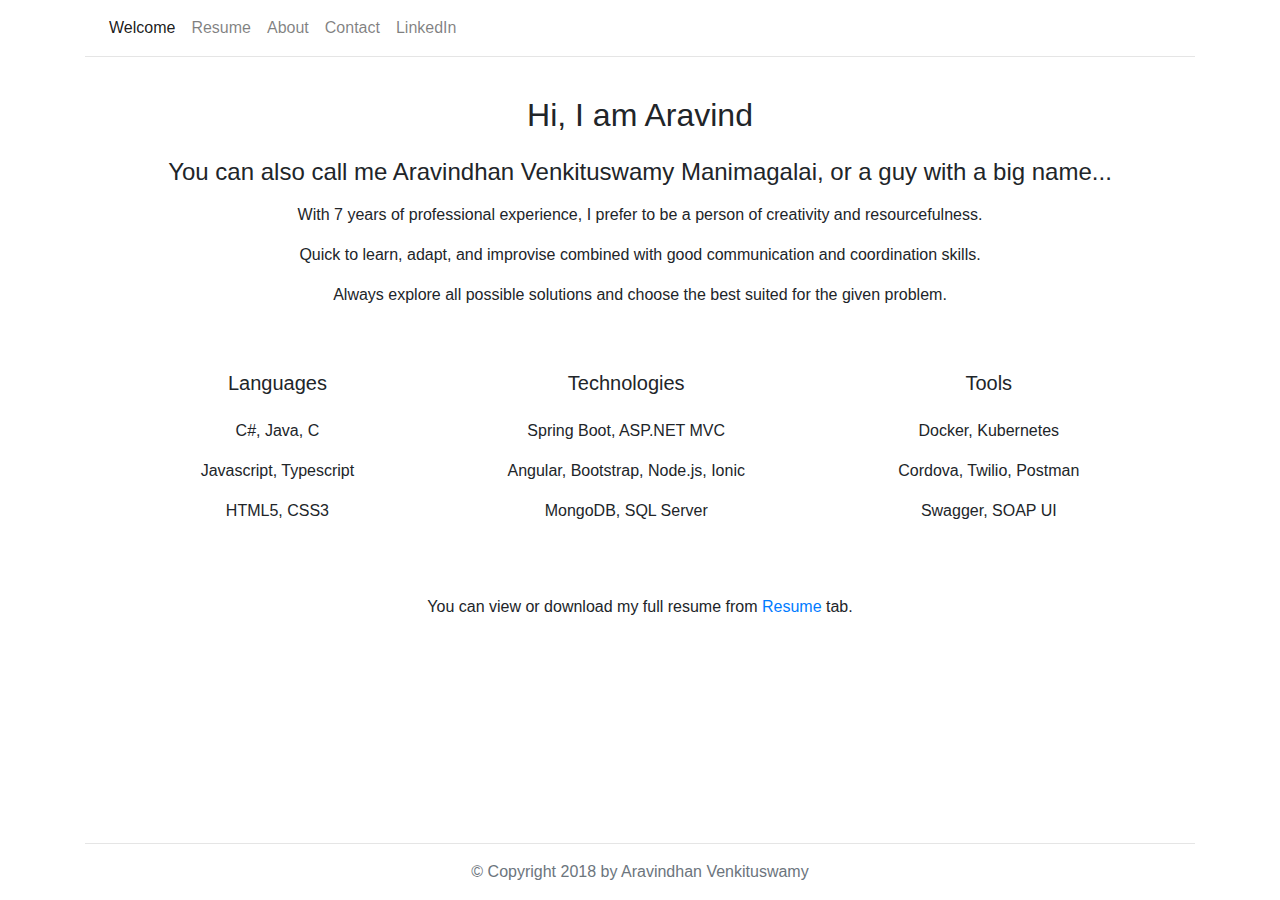
==== commit 8e3f6766: "2022 changes4" ====
--- a/index.html
+++ b/index.html
@@ -46,9 +46,9 @@
             You can also call me Aravindhan Venkituswamy Manimagalai, or a guy with a big name...
           </p>
           <p>
-            <p>With 8 years of professional and 6 years of academic experience, I prefer to be creative & resourceful.</p>
+            <p>With 7 years of professional experience, I prefer to be a person of creativity and resourcefulness.</p>
             <p>Quick to learn, adapt, and improvise combined with good communication and coordination skills.</p>
-            <p>Always explore all possible solutions and choose one best suited for the given problem.</p>
+            <p>Always explore all possible solutions and choose the best suited for the given problem.</p>
           </p>
           <div class="d-flex flex-row justify-content-around flex-wrap p-4">
             <div class="p-2">
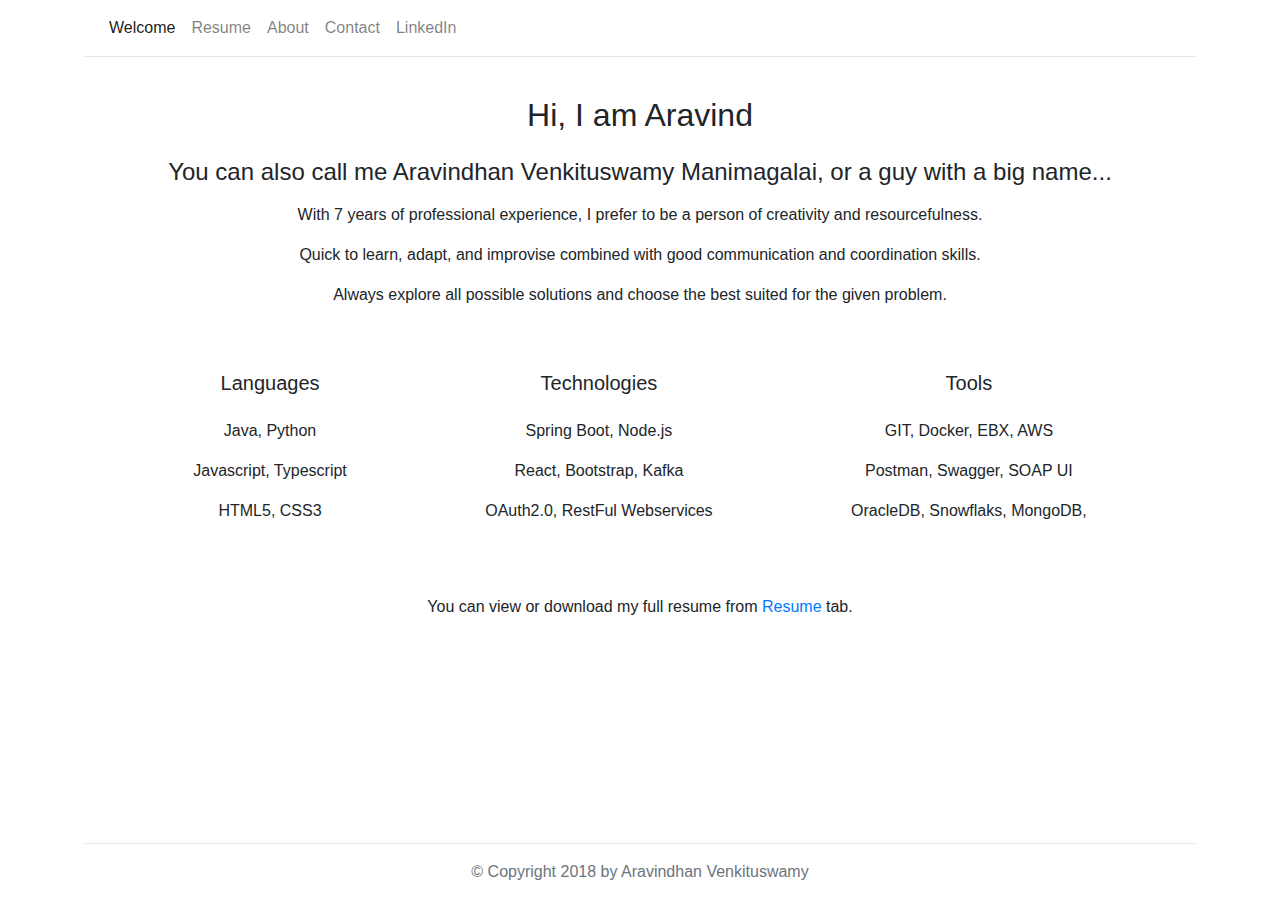
==== commit 6d181381: "CNAME update1" ====
--- a/index.html
+++ b/index.html
@@ -53,21 +53,21 @@
           <div class="d-flex flex-row justify-content-around flex-wrap p-4">
             <div class="p-2">
               <p class="h5 p-3">Languages</p>
-              <p>C#, Java, C</p>
+              <p>Java, Python</p>
               <p>Javascript, Typescript</p>
               <p>HTML5, CSS3</p>
             </div>
             <div class="p-2">
               <p class="h5 p-3">Technologies</p>
-              <p>Spring Boot, ASP.NET MVC</p>
-              <p>Angular, Bootstrap, Node.js, Ionic</p>
-              <p>MongoDB, SQL Server</p>
+              <p>Spring Boot, Node.js</p>
+              <p>React, Bootstrap, Kafka</p>
+              <p>OAuth2.0, RestFul Webservices</p>
             </div>
             <div class="p-2">
               <p class="h5 p-3">Tools</p>
-              <p>Docker, Kubernetes</p>
-              <p>Cordova, Twilio, Postman</p>
-              <p>Swagger, SOAP UI</p>
+              <p>GIT, Docker, EBX, AWS</p>
+              <p>Postman, Swagger, SOAP UI</p>
+              <p>OracleDB, Snowflaks, MongoDB, </p>
             </div>
           </div>
 
@@ -186,7 +186,6 @@
             <p>Your message is recived, I will contact you shortly.</p>
             <div class="p-5"></div>
           </div>
-          
         </div>
       </div>
     </main>
@@ -202,4 +201,4 @@
     <script src="https://maxcdn.bootstrapcdn.com/bootstrap/4.0.0/js/bootstrap.min.js" integrity="sha384-JZR6Spejh4U02d8jOt6vLEHfe/JQGiRRSQQxSfFWpi1MquVdAyjUar5+76PVCmYl" crossorigin="anonymous"></script>
     <script src="scripts/scripts.js" type="text/javascript"></script>
   </body>
-</html>+</html>
